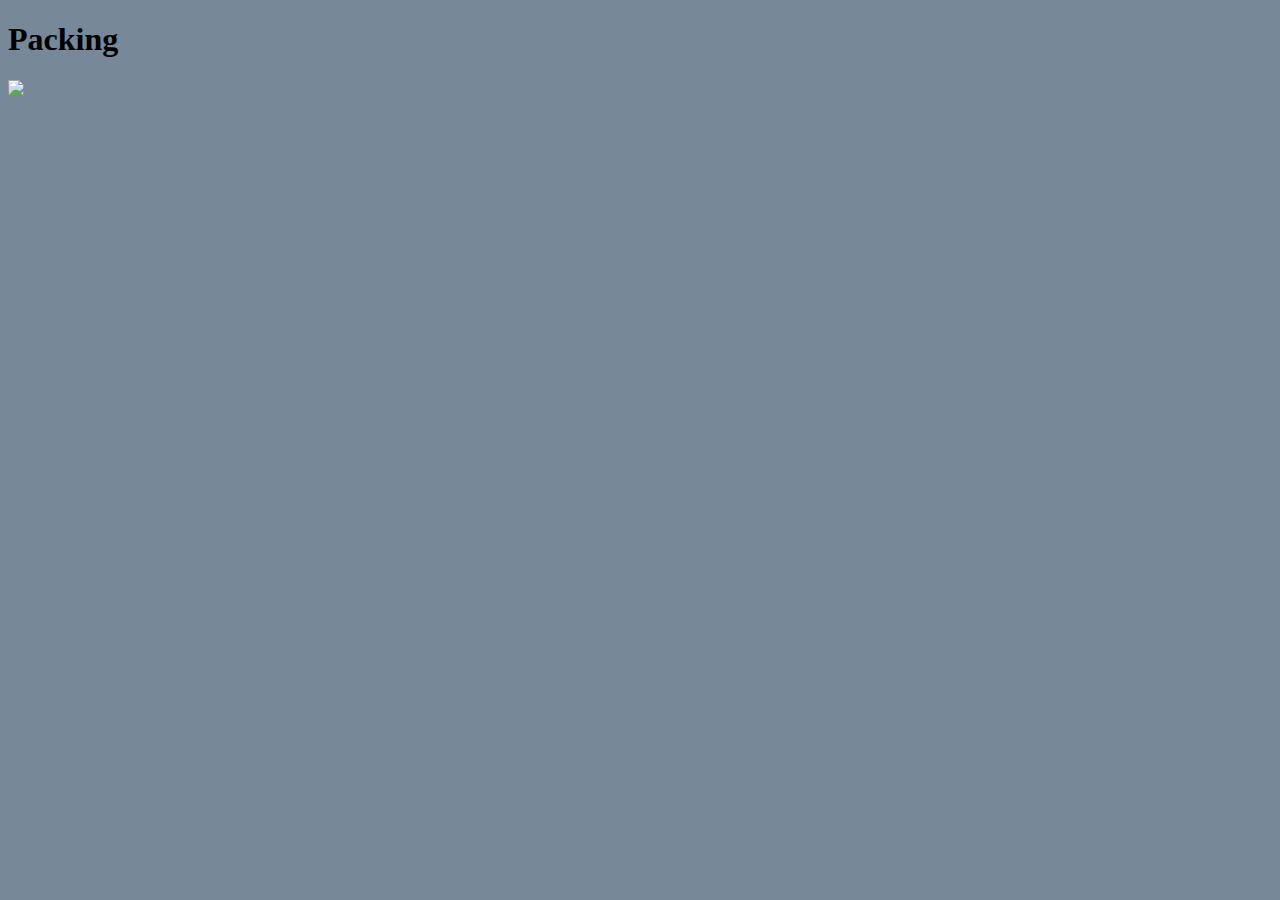
==== Projects/index.html @ 965a01e7 "Reorg" ====
<!--Lisa's Image Page-->

<!DOCTYPE html>
<html>
<head>
<title>Travel</title> <!--Title of Page seen on broweser tab-->
<link rel="stylesheet" href="main.css">
</head>
<body>
    <h1>Packing</h1> <!--Main Header of the Page-->
    <p>

        <img id="memeImage" src="C:/Users/MotherTeresa/UAT/Intro%20to%20Programming/AcademicSandbox/giphy.gif">
    
    </p> <!--remember to use correct backslash to forward slash and include name of the file at the end-->
</body>
</html>
---- Projects/main.css ----
body {
    background-color: lightslategrey;
    color: black;
}

nav {
    height: 6000px;
    width: 200px;
    float: left;
    padding: 5px;  
    line-height: 30px;
}

.footer {    
    text-align: center;
    margin-right: 200px;
}

#memeImage {
    margin-right: 200px;
}

header {
    text-align: center;
}
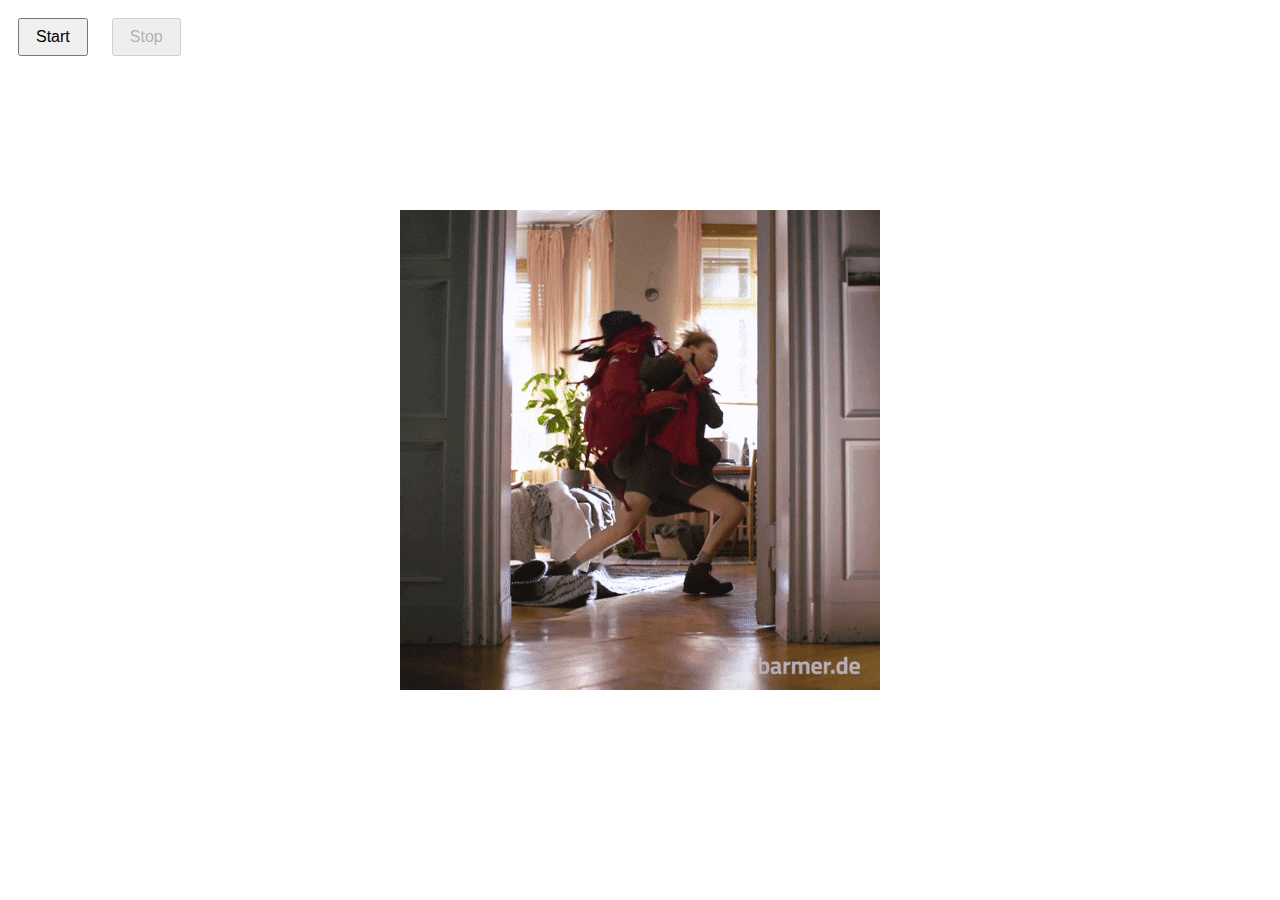
==== commit 9e3d191b: "final" ====
--- a/Projects/index.html
+++ b/Projects/index.html
@@ -1,17 +1,18 @@
-<!--Lisa's Image Page-->
+<!--Lisa's Event Driven Programming Assignment-->
 
 <!DOCTYPE html>
-<html>
+<html lang="en">
 <head>
-<title>Travel</title> <!--Title of Page seen on broweser tab-->
-<link rel="stylesheet" href="main.css">
+    <meta= charset="UTF-8">
+    <meta name="viewport" content="width=device-width, initial-scale=1.0">
+    <title>Travel</title> <!--Title of Page seen on broweser tab-->
+    <link rel="stylesheet" href="styles_event_driven.css">
 </head>
+
 <body>
-    <h1>Packing</h1> <!--Main Header of the Page-->
-    <p>
-
-        <img id="memeImage" src="C:/Users/MotherTeresa/UAT/Intro%20to%20Programming/AcademicSandbox/giphy.gif">
-    
-    </p> <!--remember to use correct backslash to forward slash and include name of the file at the end-->
+    <img id="meme" src="giphy.gif" alt="Meme Image">
+    <button id="startButton">Start</button>
+    <button id="stopButton" disabled>Stop</button>
+    <script src="event_driven.js"></script>
 </body>
 </html>--- a/Projects/styles_event_driven.css
+++ b/Projects/styles_event_driven.css
@@ -0,0 +1,16 @@
+/* Styling for the meme image */
+
+#meme {
+    position: absolute;
+    top: 50%;
+    left: 50%;
+    transform: translate(-50%, -50%);
+    transition: all 0.5s ease;
+}
+
+button {
+    margin: 10px;
+    padding: 8px 16px;
+    font-size: 16px;
+    cursor: pointer;
+}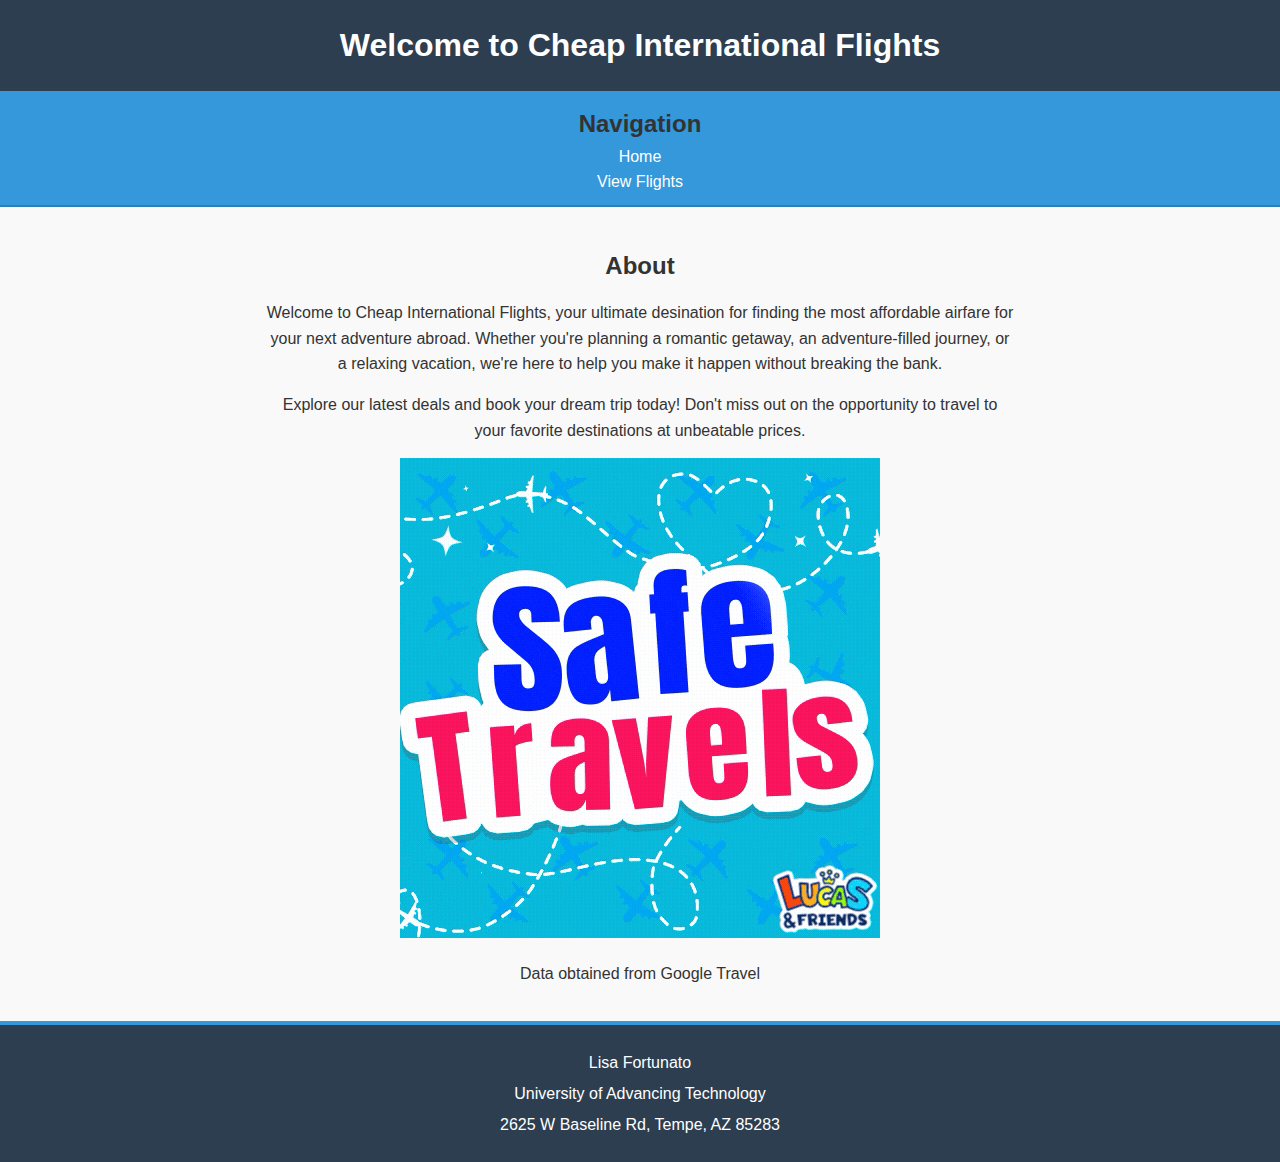
==== commit 7c505ccc: "final" ====
--- a/Projects/index.html
+++ b/Projects/index.html
@@ -1,18 +1,42 @@
-<!--Lisa's Event Driven Programming Assignment-->
+<!--Lisa's Final Project: Website with Navigation and Tables 3/21/2024 -->
 
 <!DOCTYPE html>
 <html lang="en">
 <head>
-    <meta= charset="UTF-8">
+    <meta charset="UTF-8">
     <meta name="viewport" content="width=device-width, initial-scale=1.0">
-    <title>Travel</title> <!--Title of Page seen on broweser tab-->
-    <link rel="stylesheet" href="styles_event_driven.css">
+    <title>Website with Navigation and Tables</title> <!--Title of Page seen on broweser tab-->
+    <link rel="stylesheet" href="cheap-flights.css">
 </head>
+<body>
+  <header>
+    <h1>Welcome to Cheap International Flights</h1>
+  </header>
 
-<body>
-    <img id="meme" src="giphy.gif" alt="Meme Image">
-    <button id="startButton">Start</button>
-    <button id="stopButton" disabled>Stop</button>
-    <script src="event_driven.js"></script>
+  <nav>
+    <h2>Navigation</h2>
+    <a href="./index.html">Home</a><br>
+    <a href="./boards.html"> View Flights</a><br>
+  </nav>
+
+  <main>
+    <div class="about-section">
+        <h2>About</h2>
+        <div class="about-text">
+            <p>Welcome to Cheap International Flights, your ultimate desination for  finding the most affordable airfare for your next adventure abroad. Whether you're planning a romantic getaway, an adventure-filled journey, or a relaxing vacation, we're here to help you make it happen without breaking the bank.</p>
+            <p>Explore our latest deals and book your dream trip today! Don't miss out on the opportunity to travel to your favorite destinations at unbeatable prices.</p>
+        </div> 
+        <div class="gif.container">
+            <img src="safetravels.gif" alt="Safe Travels" style="max-width: 100%; max-height: 300Dpx;">
+            <p>Data obtained from Google Travel</p>
+        </div>
+    </div> 
+  </main>
+
+  <footer>
+    <p>Lisa Fortunato</p>
+    <p>University of Advancing Technology</p>
+    <p>2625 W Baseline Rd, Tempe, AZ 85283</p>
+  </footer>
 </body>
 </html>--- a/Projects/cheap-flights.css
+++ b/Projects/cheap-flights.css
@@ -0,0 +1,115 @@
+/* Reset default margin and padding */
+body, h1, h2, nav, footer {
+    margin: 0;
+    padding: 0;
+}
+
+/* Set font family and styles */
+body {
+    font-family: 'Roboto', sans-serif;
+    line-height: 1.6;
+    background-color: #f9f9f9;
+    color: #333;
+    display: flex;
+    flex-direction: column;
+    min-height: 101vh;
+}
+
+/* Header styles */
+header {
+    background-color: #2c3e50;
+    color: #fff;
+    padding: 20px;
+    text-align: center;
+    border-bottom: 4px solid #3498db
+}
+
+/* Navigation styles */
+nav {
+    background-color: #3498db;
+    padding: 10px;
+    text-align: center;
+    border-bottom: 2px solid #2980b9;
+}
+nav a {
+    color: #fff;
+    text-decoration: none;
+    margin-right: 0 10px;
+    transition: color 0.3 ease;
+}
+nav a:hover {
+    color: #f39c12
+}
+
+/* Main content styles */
+main {
+    padding: 20px;
+    display: flex;
+    flex: 1;
+    flex-direction: column;
+    min-height: calc(100vh - 166px);
+}
+
+.about-section {
+    display: flex;
+    flex-direction: column;
+    align-items: center;
+    justify-content: center;
+    text-align: center;
+}
+
+.about-section p {
+    margin: 15px auto;
+    max-width: 750px;
+    
+}
+
+.about-section h2 {
+    margin-top: 20px;
+}
+
+.gif-container {
+    display: flex;
+    justify-content: center;
+    margin-top: 20px;
+}
+
+/* Table container styles */
+.table-container {
+    flex: 1;
+    overflow-y: auto;
+}
+
+/* Footer styles */
+footer{
+    background-color: #2c3e50;
+    color: #fff;
+    text-align: center;
+    padding: 20px;
+    border-top: 4px solid #3498db;
+    margin-top: auto;    
+}
+
+footer p {
+    margin: 5px 0
+}
+
+/* Table styles */
+table {
+    width: 100%;
+    border-collapse: collapse;
+    margin-top: 20px;
+    
+}
+th, td {
+    padding: 10px;
+    border: 1px solid #ccc;
+}
+th {
+    background-color: #3498db;
+    color: #fff;
+    text-align: center;
+}
+td {
+    text-align: center;
+}